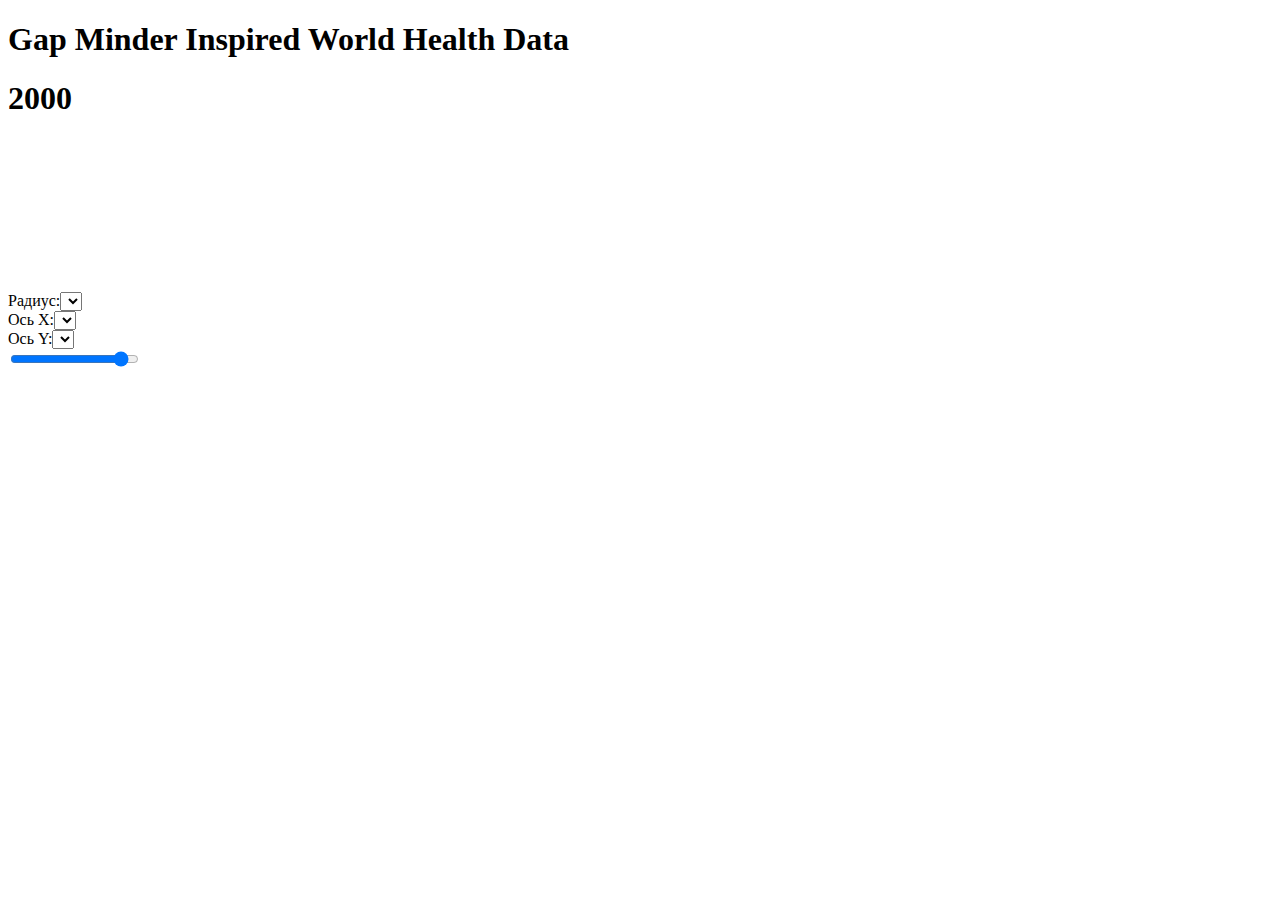
==== hw2/index.html @ 6fbfbfe3 "Update index.html" ====
<!DOCTYPE html>
<html lang="en">

<head>
    <meta charset="UTF-8">
    <title>HW2</title>
    <link rel="stylesheet" href="css/styles.css" />
    <link href="https://fonts.googleapis.com/css?family=Roboto" rel="stylesheet">
    <link rel="stylesheet" href="https://use.fontawesome.com/releases/v5.3.1/css/all.css" integrity="sha384-mzrmE5qonljUremFsqc01SB46JvROS7bZs3IO2EmfFsd15uHvIt+Y8vEf7N7fWAU" crossorigin="anonymous">
    <script src="https://d3js.org/d3.v5.js"></script>
    <script src="js/script.js" async></script>
</head>

<body>
    <div class="header">
        <h1>Gap Minder Inspired World Health Data</h1>
    </div>
    <h1 class="year">2000</h1>
    <div class="plot">
        <svg id="scatter-plot"></svg>
        <div class="side-pan">
            <div class="selectors">
                <div>Радиус:<select id='radius'></select></div>
                <!-- Part 3: селекторы для осей -->
				<div>Ось X:<select id='OSx'></select></div>
                <div>Ось Y:<select id='OSy'></select></div>
            </div>
        </div>
    </div>
    <div class="range-control">
        <input type="range" class="slider" min="1800" max="2020" value="2000"/>
    </div>
</body>

</html>
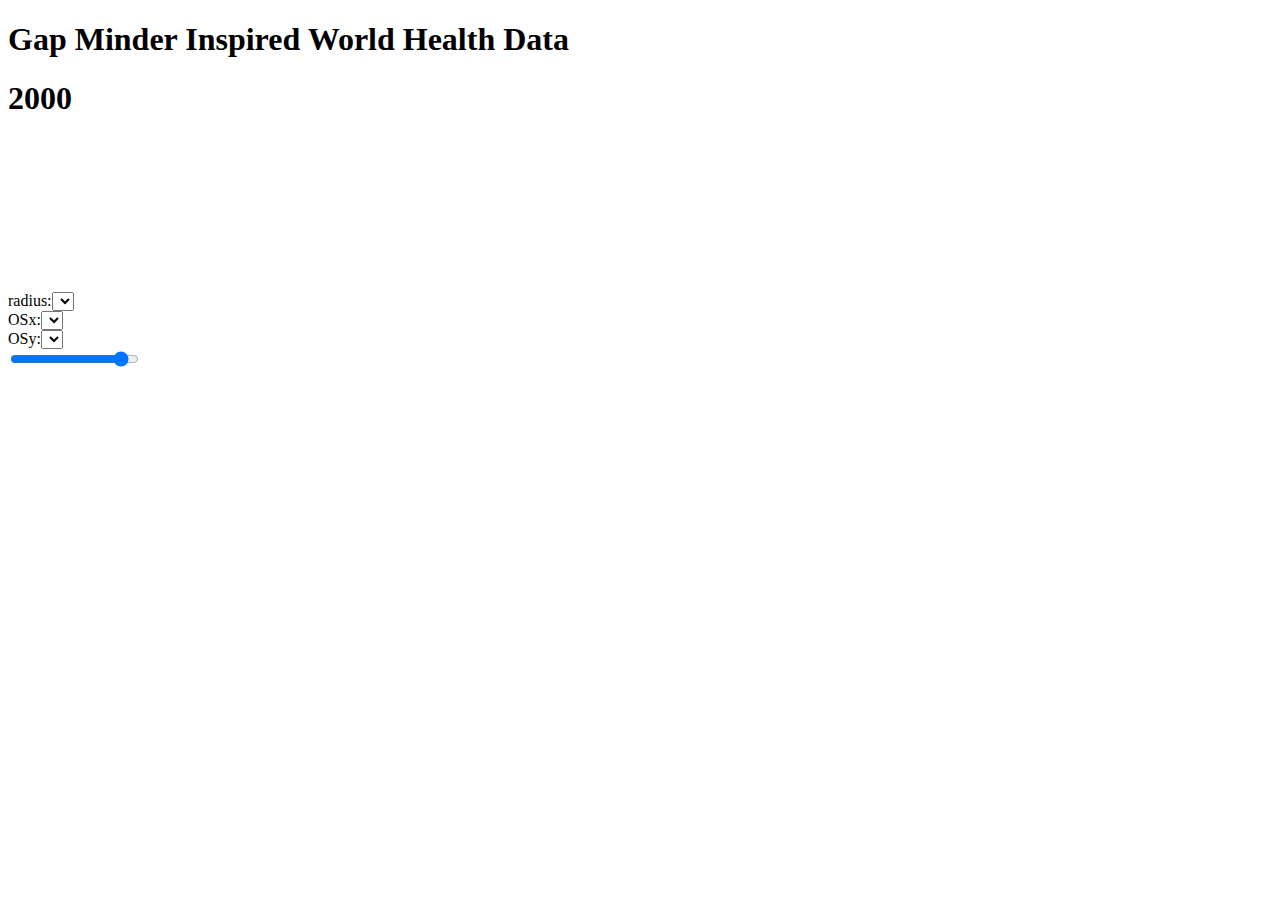
==== commit 4b349f35: "Update index.html" ====
--- a/hw2/index.html
+++ b/hw2/index.html
@@ -20,10 +20,10 @@
         <svg id="scatter-plot"></svg>
         <div class="side-pan">
             <div class="selectors">
-                <div>Радиус:<select id='radius'></select></div>
+                <div>radius:<select id='radius'></select></div>
                 <!-- Part 3: селекторы для осей -->
-				<div>Ось X:<select id='OSx'></select></div>
-                <div>Ось Y:<select id='OSy'></select></div>
+				<div>OSx:<select id='OSx'></select></div>
+                <div>OSy:<select id='OSy'></select></div>
             </div>
         </div>
     </div>
